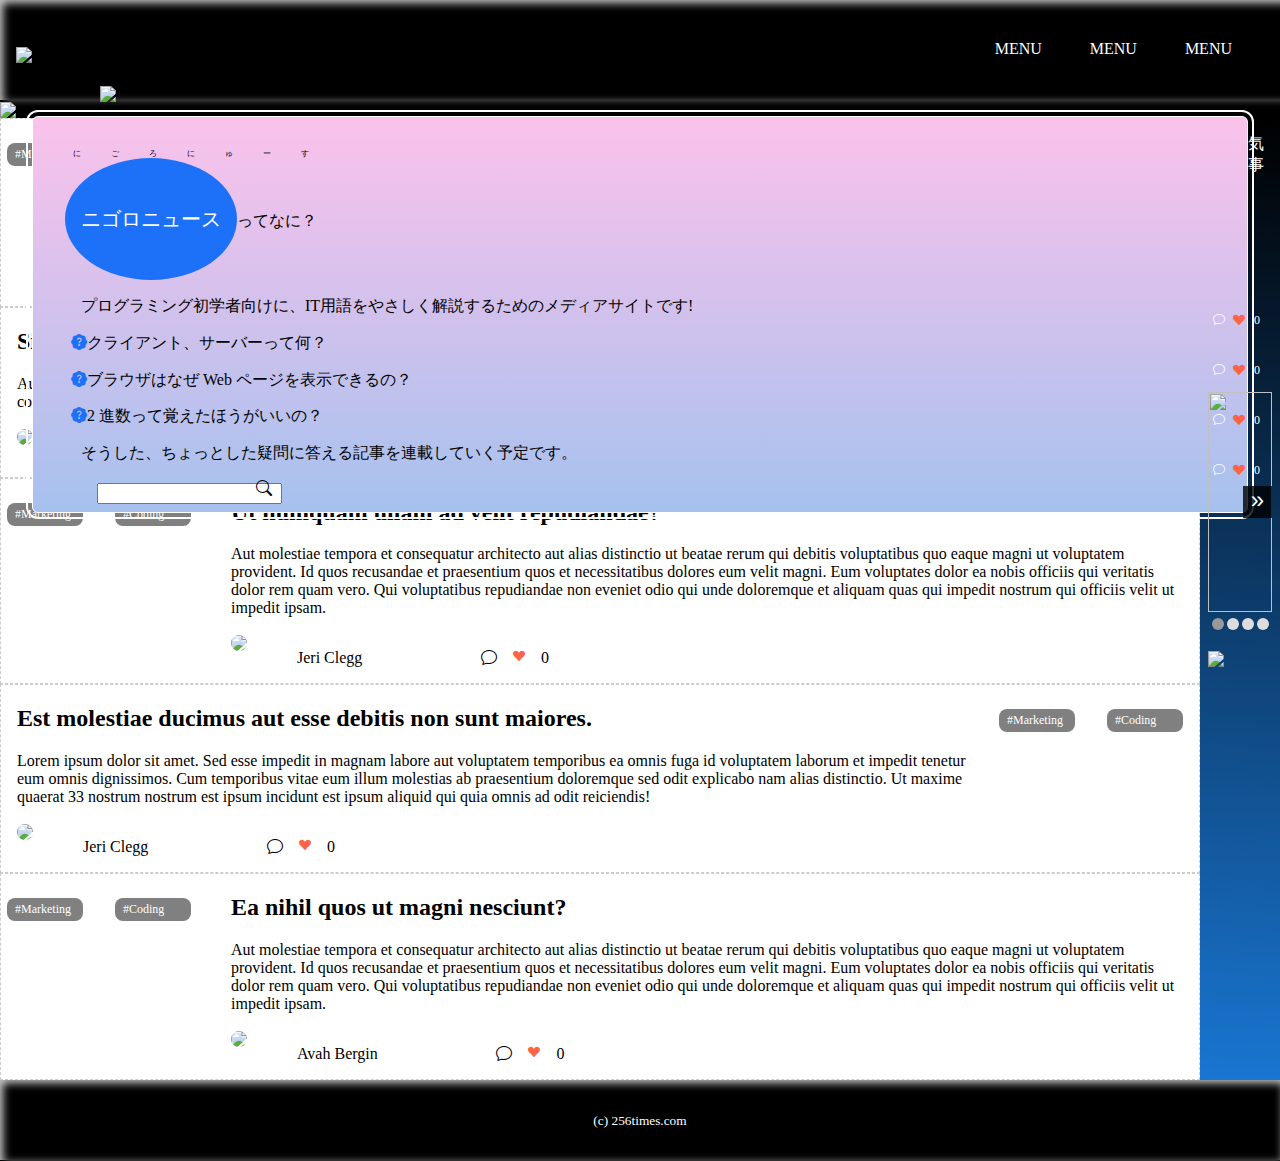
==== index.html @ e757336e "Add files via upload" ====
<!DOCTYPE html>
<html lang="ja">
<head>
  <meta charset="utf-8">
  <meta name="viewport" content="width=device-width, initial-scale=1.0">
  <title>My Playground</title>
  <link rel="stylesheet" href="https://cdn.jsdelivr.net/npm/bootstrap-icons@1.11.3/font/bootstrap-icons.min.css">

  <!-- CSSを読み込むため、以下のタグは削除しないでください -->
  <link rel="stylesheet" href="css/styles.css">
</head>
<body>
  <!-- このHTMLファイルは自由に編集していただいて構いません -->

  <!--
                          画像・アイコンには以下のプレースホルダー画像を使いまわしてください。
                          サイズは適宜指定しましょう。
                        -->
  <!-- ヘッダー -->
  <header>
    <div class="logo">
      <h1><img src="https://256times-upload-files.s3.ap-northeast-1.amazonaws.com/production/101/4386/3a474dd73fce5687439490a52e7cde3b8a94ff06.png"></h1>
    </div>
    <div class="sp-menu">
      <i class="bi bi-list" id="open"></i>
    </div>
  </header>
  <div class="overlay">
    <i class="bi bi-x" id="close"></i>

    <ul>
      <li><a href="#">MENU</a></li>
      <li><a href="#">MENU</a></li>
      <li><a href="#">MENU</a></li>
    </ul>
  </div>
  <div class="pc-menu">

    <ul>
      <li><a href="#">MENU</a></li>
      <li><a href="#">MENU</a></li>
      <li><a href="#">MENU</a></li>
    </ul>

  </div>
  <!-- メイン画像 -->
  <main>
    <img src="https://256times-upload-files.s3.ap-northeast-1.amazonaws.com/production/702833/4339/a1db3f5d91a8fb09df894e36b2c7d3b3686a8295.jpg" width="400">
    <img src="https://256times-upload-files.s3.ap-northeast-1.amazonaws.com/production/702833/4339/a1db3f5d91a8fb09df894e36b2c7d3b3686a8295.jpg" width="400" class="img-3">
    <img src="https://256times-upload-files.s3.ap-northeast-1.amazonaws.com/production/702833/4339/a1db3f5d91a8fb09df894e36b2c7d3b3686a8295.jpg" width="400" class="img-2">

    <div class="adv-1">
      <img src="https://256times-upload-files.s3.ap-northeast-1.amazonaws.com/production/702833/4354/1b04beae6e72af7fc1b4d39c67723cda9b9af01f.jpg" width="400">
    </div>
    <div class="container">
      <ruby class="top">
        <rb class="what" id="heading">ニゴロニュース</rb>ってなに？
        <rp>（</rp><rt>にごろにゅーす</rt><rp>）</rp>
      </ruby>
      <P>プログラミング初学者向けに、IT用語をやさしく解説するためのメディアサイトです!</P>
      <ul>
        <li>
          <p>
            <i class="bi bi-patch-question-fill"></i>クライアント、サーバーって何？
          </p>
        </li>
        <li>
          <p>
            <i class="bi bi-patch-question-fill"></i>ブラウザはなぜ Web ページを表示できるの？
          </p>
        </li>
        <li>
          <p>
            <i class="bi bi-patch-question-fill"></i>2 進数って覚えたほうがいいの？
          </p>
        </li>
      </ul>
      <p>
        そうした、ちょっとした疑問に答える記事を連載していく予定です。
      </p>
      <form method="#" class="form">
        <input type="search">
        <label for="searchsubmit"></label>
        <button><i class="bi bi-search"></i></button>
      </form>
    </div>


  </main>
  <!-- 記事一覧 -->
  <div class="container-1">
    <div class="wrapper">
      <article class="box">
        <div class="image">
          <img src="https://256times-upload-files.s3.ap-northeast-1.amazonaws.com/production/702833/4333/9569c016d2158f2828b4064456eec90dc43d6ec9.jpg" width="400" alt="">
          <ul class="note-tag-list">
          <li class="note-tag-item">#Marketing</li>
          <li class="note-tag-item">#Coding</li>
        </ul>
        </div>
        
        <div class="article">
          <h2>Hic corporis exercitationem non distinctio ipsum.</h2>
          <p>
            Lorem ipsum dolor sit amet. Sed esse impedit in magnam labore aut voluptatem temporibus ea omnis fuga id voluptatem laborum et impedit tenetur eum omnis dignissimos. Cum temporibus vitae eum illum molestias ab praesentium doloremque sed odit explicabo nam alias distinctio. Ut maxime quaerat 33 nostrum nostrum est ipsum incidunt est ipsum aliquid qui quia omnis ad odit reiciendis!
          </p>
          <div class="poster">
            <div class="name">
              <img src="https://256times-upload-files.s3.ap-northeast-1.amazonaws.com/production/702833/4342/5158241b605426fc9aed479e97a76eba2d2b09a7.png" width="50">
            </div>
            <p>
              Santiago Scully
            </p>
            <date>2024/2/20</date>
            <a href="#"><i class="bi bi-chat"></i></a>

            <i class="bi bi-suit-heart-fill"></i>

            <span class="counter">0</span>
          </div>
        </div>

      </article>
      <article class="box">
        <div class="image">
          <img src="https://256times-upload-files.s3.ap-northeast-1.amazonaws.com/production/702833/4332/9a5a641fddbaa0ed6d95f047d49eb0e52b35e6ac.jpg" width="400" alt="">
          <ul class="note-tag-list">
          <li class="note-tag-item">#Marketing</li>
          <li class="note-tag-item">#Coding</li>
        </ul>
        </div>
        
        <div class="article">
          <h2>Sit facilis labore sed reiciendis iusto.</h2>
          <p>
            Aut quia quibusdam quo corporis enim quo nisi iste. Quo dolorum aliquam ut eaque suscipit nam magni similique. Ad officiis officia est consequatur magni aut dolorem veniam non rerum Quis a dolor quisquam et eveniet rerum.
          </p>
          <div class="poster">
            <div class="name">
              <img src="https://256times-upload-files.s3.ap-northeast-1.amazonaws.com/production/702833/4343/29c922a90560a9dfe5161d8ded73d6a91d2a3f59.png" width="50">
            </div>
            <p>
              Avah Bergin
            </p>
            <date>2024/02/10</date>
            <a href="#"><i class="bi bi-chat"></i></a>

            <i class="bi bi-suit-heart-fill"></i>

            <span class="counter">0</span>
          </div>
        </div>


      </article>
      <article class="box">
        <div class="image">
          <img src="https://256times-upload-files.s3.ap-northeast-1.amazonaws.com/production/702833/4337/191953ffb3b08deb70516487b53c6979fe89d8e9.jpg" width="400" alt="">
          <ul class="note-tag-list">
          <li class="note-tag-item">#Marketing</li>
          <li class="note-tag-item">#Coding</li>
        </ul>
        </div>
        
        <div class="article">
          <h2>Ut numquam ullam ad velit repudiandae?</h2>
          <p>
            Aut molestiae tempora et consequatur architecto aut alias distinctio ut beatae rerum qui debitis voluptatibus quo eaque magni ut voluptatem provident. Id quos recusandae et praesentium quos et necessitatibus dolores eum velit magni. Eum voluptates dolor ea nobis officiis qui veritatis dolor rem quam vero. Qui voluptatibus repudiandae non eveniet odio qui unde doloremque et aliquam quas qui impedit nostrum qui officiis velit ut impedit ipsam.
          </p>
          <div class="poster">
            <div class="name">
              <img src="https://256times-upload-files.s3.ap-northeast-1.amazonaws.com/production/702833/4344/066a9f0d73457344aa811d1c82da069b3d888368.png" width="50">
            </div>
            <p>
              Jeri Clegg
            </p>
            <date>2024/02/02</date>
            <a href="#"><i class="bi bi-chat"></i></a>
            <i class="bi bi-suit-heart-fill"></i>
            <span class="counter">0</span>
          </div>
        </div>
      </article>
      <article class="box">
        <div class="image">
          <img src="https://256times-upload-files.s3.ap-northeast-1.amazonaws.com/production/702833/4336/7edfdd1f0ed0559bbe3c6b1e2666c0f34217cd1f.jpg" width="400" alt="">
          <ul class="note-tag-list">
          <li class="note-tag-item">#Marketing</li>
          <li class="note-tag-item">#Coding</li>
        </ul>
        </div>
        
        <div class="article">
          <h2>Est molestiae ducimus aut esse debitis non sunt maiores.</h2>
          <p>
            Lorem ipsum dolor sit amet. Sed esse impedit in magnam labore aut voluptatem temporibus ea omnis fuga id voluptatem laborum et impedit tenetur eum omnis dignissimos. Cum temporibus vitae eum illum molestias ab praesentium doloremque sed odit explicabo nam alias distinctio. Ut maxime quaerat 33 nostrum nostrum est ipsum incidunt est ipsum aliquid qui quia omnis ad odit reiciendis!
          </p>
          <div class="poster">
            <div class="name">
              <img src="https://256times-upload-files.s3.ap-northeast-1.amazonaws.com/production/702833/4344/066a9f0d73457344aa811d1c82da069b3d888368.png" width="50">
            </div>
            <p>
              Jeri Clegg
            </p>
            <date>2024/01/30</date>
            <a href="#"><i class="bi bi-chat"></i></a>
            <i class="bi bi-suit-heart-fill"></i>
            <span class="counter">0</span>
          </div>
        </div>
      </article>
      <article class="box">
        <div class="image">
          <img src="https://256times-upload-files.s3.ap-northeast-1.amazonaws.com/production/702833/4334/602cab9a823ee99edd06b43d3489f6c48248fc84.jpg" width="400" alt="">
          <ul class="note-tag-list">
          <li class="note-tag-item">#Marketing</li>
          <li class="note-tag-item">#Coding</li>
        </ul>
        </div>
        
        <div class="article">
          <h2>Ea nihil quos ut magni nesciunt?</h2>
          <p>
            Aut molestiae tempora et consequatur architecto aut alias distinctio ut beatae rerum qui debitis voluptatibus quo eaque magni ut voluptatem provident. Id quos recusandae et praesentium quos et necessitatibus dolores eum velit magni. Eum voluptates dolor ea nobis officiis qui veritatis dolor rem quam vero. Qui voluptatibus repudiandae non eveniet odio qui unde doloremque et aliquam quas qui impedit nostrum qui officiis velit ut impedit ipsam.
          </p>
          <div class="poster">
            <div class="name">
              <img src="https://256times-upload-files.s3.ap-northeast-1.amazonaws.com/production/702833/4343/29c922a90560a9dfe5161d8ded73d6a91d2a3f59.png" width="50">
            </div>
            <p>
              Avah Bergin
            </p>
            <date>2024/01/27</date>
            <a href="#"><i class="bi bi-chat"></i></a>
            <i class="bi bi-suit-heart-fill"></i>
            <span class="counter">0</span>
          </div>
        </div>
      </article>
    </div>
    <aside>
      <section class="pop">
        <p>
          人気記事
        </p>
        <ul>
          <li><a href="#"><img src="https://256times-upload-files.s3.ap-northeast-1.amazonaws.com/production/702833/4333/9569c016d2158f2828b4064456eec90dc43d6ec9.jpg" alt=""></a><date>2024/2/20</date><a href="#"><i class="bi bi-chat"></i></a><i class="bi bi-suit-heart-fill"></i><span class="counter">0</span></li>
        </ul>
        <ul>
          <li><a href="#"><img src="https://256times-upload-files.s3.ap-northeast-1.amazonaws.com/production/702833/4332/9a5a641fddbaa0ed6d95f047d49eb0e52b35e6ac.jpg" alt=""></a><date>2024/02/10</date><i class="bi bi-chat"></i><i class="bi bi-suit-heart-fill"></i><span class="counter">0</span></li>
        </ul>
        <ul>
          <li><a href="#"><img src="https://256times-upload-files.s3.ap-northeast-1.amazonaws.com/production/702833/4334/602cab9a823ee99edd06b43d3489f6c48248fc84.jpg" alt=""></a><date>2024/01/30</date><a href="#"><i class="bi bi-chat"></i></a><i class="bi bi-suit-heart-fill"></i><span class="counter">0</span></li>
        </ul>
        <ul>
          <li><a href="#"><img src="https://256times-upload-files.s3.ap-northeast-1.amazonaws.com/production/702833/4337/191953ffb3b08deb70516487b53c6979fe89d8e9.jpg" alt=""></a><date>2024/02/02</date><a href="#"><i class="bi bi-chat"></i></a><i class="bi bi-suit-heart-fill"></i><span class="counter">0</span></li>
        </ul>
      </section>

      <section class="carousel">
        <div class="container-2">
          <ul>
            <li><img src="https://256times-upload-files.s3.ap-northeast-1.amazonaws.com/production/702833/4352/9bdbcaf4c2f531348c8f81cb006cc36bf38fa28b.jpg" width="300"></li>
            <li><img src="https://256times-upload-files.s3.ap-northeast-1.amazonaws.com/production/702833/4353/80ad6cc5e1327c559a1319e7eea14a9a25d1e3da.jpg" width="300"></li>
            <li><img src="https://256times-upload-files.s3.ap-northeast-1.amazonaws.com/production/702833/4356/8ebf178261d886ba8674f4cc6eae6229f8e90de9.jpg" width="336"></li>
            <li><img src="https://256times-upload-files.s3.ap-northeast-1.amazonaws.com/production/702833/4355/fa55b234775629317e87815a18268e332f8dd37f.jpg" width="336"></li>

          </ul>
          <button id="prev">&laquo;</button>
          <button id="next">&raquo;</button>
        </div>

        <nav>

        </nav>
      </section>
      <div class="adv">
        <img src="https://256times-upload-files.s3.ap-northeast-1.amazonaws.com/production/702833/4357/1212703208078b83bb7fb60bcbd12b7a2452cbf4.jpg" width="160">
      </div>
    </aside>

  </div>



  <footer>
    <small>(c) 256times.com</small>
  </footer>
  <!-- JavaScriptの実装をする方は以下のタグを削除しないでください -->
  <script src="js/main.js"></script>
</body>
</html>
---- css/styles.css ----
body {
  margin: 0;
  background: black;
}
img {
  vertical-align: bottom;
}
/* //ヘッダー// */
header h1 {
  margin: 0;
  width: 200px;
  margin-top: 16px;
}

header {
  width: 100%;
  height: 100px;
  display: flex;
  padding: 0 16px;
  justify-content: space-between;
  align-items: center;
  background: black;
  color: white;
  box-shadow: 3px 3px 6px -2px #555, 3px 3px 8px rgba(255, 255, 255, 0.8) inset;
}
.sp-menu #open {
  margin-right: 32px;
  font-size: 32px;
  cursor: pointer;
}
.sp-menu #open.hide {
  display: none;
}
.overlay {
  position: fixed;
  inset: 0;
  background: rgba(0, 0, 0, 0.9);
  z-index: 9999;
  color: white;
  text-align: center;
  opacity: 0;
  pointer-events: none;
  transition: opacity 0.6s;
}
.overlay.show {
  opacity: 1;
  pointer-events: auto;
}
.overlay ul {
  list-style-type: none;
}
.overlay li {
  margin-top: 64px;
  opacity: 0;
  transform: translateY(16px);
  transition: opacity 0.3s, transform 0.3s;
}
.overlay.show li {
  opacity: 1;
  transform: none;
}
.overlay.show li:nth-child(1) {
  transition-delay: 0.1s;
}
.overlay.show li:nth-child(2) {
  transition-delay: 0.2s;
}
.overlay.show li:nth-child(3) {
  transition-delay: 0.3s;
}
.overlay a {
  display: block;
  text-decoration: none;
  color: white;
}
#close {
  position: absolute;
  top: 16px;
  right: 16px;
  font-size: 32px;
  cursor: pointer;
}
/* メイン画像 */
main {
  position: relative;
  margin: 0;
}
.main img {
  background: white;
}
.container {
  margin-top: 16px;
  position: absolute;
  top: 0;
  left: 32px;
  right: 32px;
  font-size: 16px;
  border: 1px solid white;
  outline: 2px solid white;
  outline-offset: 4px;
  border-radius: 6px;
  padding: 32px;
  line-height: 1.3;
  background-image: linear-gradient(#fbc2eb 0%, #a6c1ee 100%);
}
.container ul {
  margin-left: -50px;
}
.what {
  font-size: 20px;
  background: #1d71f8;
  color: white;
  display: inline-block;
  padding: 3rem 1rem;
  border-radius: 50%;
}
.bi-patch-question-fill {
  color: #1d71f8;
}
main ul {
  list-style-type: none;
}

img {
  width: 100%;
  height: auto;
}
.pc-menu {
  display: none;
}
.adv-1 {
  position: absolute;
  bottom: 16px;
  left: 32px;
  width: 80%;
  height: auto;
}
.form {
  position: absolute;
  bottom: 8px;
  margin-left: 32px;
}
.form button {
  font-size: 12px;
  all: unset;
  position: absolute;
  bottom: 4px;
  right: 10px;
  cursor: pointer;
}

/* 記事一覧 */
article {
  background: white;
  font-size: 16px;
}
article h2,
p {
  margin-left: 16px;
  margin-right: 16px;
}
.box {
  overflow: hidden;
}
.image img {
  box-shadow: 4px 4px 4px grey;
  transition: all 0.5s;
}
.image:hover {
  transform: scale(1.1);
  opacity: 0.8;
}
.note-tag-list {
  display: flex;
  margin-left: -50px;
  margin-top: -10px;
}
.note-tag-item {
  font-size: 12px;
  margin: 16px;
  padding: 4px 8px;
  width: 60px;
  border-radius: 8px;
  background: grey;
  color: white;
}
.poster {
  display: flex;
}

.name {
  width: 50px;
  height: 50px;
  margin-left: 16px;
}
a {
  margin-left: 16px;
  margin-top: 16px;
  color: black;
}
date {
  font-size: 12px;
  margin-top: 20px;
}
.bi-suit-heart-fill {
  font-size: 12px;
  color: tomato;
  margin-left: 16px;
  margin-top: 16px;
  cursor: pointer;
}
.bi-suit-heart-fill.large {
  font-size: 36px;
}
.counter {
  margin-left: 16px;
  margin-top: 16px;
}
.name img {
  border-radius: 50%;
}
/* 人気記事 サイドバー*/

.pop img {
  width: 200px;
  height: auto;
}
aside p,
date {
  color: white;
  margin-left: 32px;
}
aside {
  margin: 0;
  background: linear-gradient(
    -177deg,
    rgba(0, 0, 0, 1) 0%,
    rgba(25, 118, 210, 1) 100%
  );
  padding-bottom: 8px;
}
.pop ul {
  list-style-type: none;
}
.pop li {
  margin-left: -32px;
  display: flex;
  position: relative;
}

aside li date {
  position: absolute;
  left: 200px;
  top: 100px;
}
aside li .bi-chat {
  position: absolute;
  right: 55px;
  top: 120px;
  color: white;
  font-size: 12px;
}

.pop img {
  margin-top: -10px;
  transition: all 0.3s;
}
.pop img:hover {
  transform: scale(1.1);
  opacity: 0.8;
}
aside .bi-suit-heart-fill {
  position: absolute;
  top: 105px;
  right: 35px;
  font-size: 12px;
}
aside .counter {
  position: absolute;
  top: 105px;
  right: 20px;
  color: white;
  font-size: 12px;
}
/* 広告カルーセル */
.carousel {
  width: 80%;
  margin: 16px auto;
}
.container-2 {
  width: 100%;
  height: 220px;
  overflow: hidden;
  position: relative;
}
#prev,
#next {
  position: absolute;
  top: 50%;
  transform: translateY(-50%);
  border: none;
  background: rgba(0, 0, 0, 0.8);
  color: white;
  font-size: 24px;
  padding: 0 8px 4px;
  cursor: pointer;
}
#prev:hover,
#next:hover {
  opacity: 0.8;
}
#prev {
  left: 0;
}
#next {
  right: 0;
}
.container-2 ul {
  list-style: none;
  margin: 0;
  padding: 0;
  height: 100%;
  display: flex;
  transition: transform 0.3s;
}
.container-2 li {
  height: 100%;
  min-width: 100%;
}
.container-2 img {
  width: 100%;
  height: 100%;
  object-fit: cover;
}
.hidden {
  display: none;
}
nav {
  margin-top: 3px;
  text-align: center;
}
nav button + button {
  margin-left: 3px;
}
nav button {
  border: none;
  width: 12px;
  height: 12px;
  border-radius: 50%;
  background: #ddd;
  cursor: pointer;
}
nav .current {
  background: #999;
}

/* フッター */
footer {
  width: 100%;
  height: 80px;
  background: black;
  text-align: center;
  line-height: 80px;
  color: white;
  box-shadow: 3px 3px 6px -2px #555, 3px 3px 8px rgba(255, 255, 255, 0.8) inset;
}
.adv {
  width: 80%;
  height: auto;
  margin: 0 auto;
}

@media (min-width: 600px) {
  header {
    display: flex;
    justify-content: space-between;
    align-items: center;
  }
  .logo {
    position: absolute;
    top: 10px;
  }
  .sp-menu {
    display: none;
  }
  .pc-menu {
    display: block;
    position: absolute;
    top: 24px;
    right: 32px;
    font-size: 16px;
  }
  .pc-menu ul {
    display: flex;
    list-style-type: none;
    text-decoration: none;
  }
  .pc-menu a {
    text-decoration: none;
    width: 80px;
    color: white;
    padding: 16px;
  }
  .pc-menu a:hover {
    color: black;
    background: #f2f2f2;
    border-radius: 4px;
    transition: all 0.3s;
  }
  main .img-2,
  main .img-3 {
    display: none;
  }
  .container-1 {
    display: flex;
  }
  aside {
    flex: 1;
  }
  .box {
    flex: 5;
    display: flex;
    gap: 8px;
    border: 1px dashed #ccc;
  }
  .box:nth-child(even) {
    flex-direction: row-reverse;
  }
  .article {
    flex: 5;
  }
  .image {
    flex: 1;
  }
  .adv-1 {
    left: 100px;
  }
}
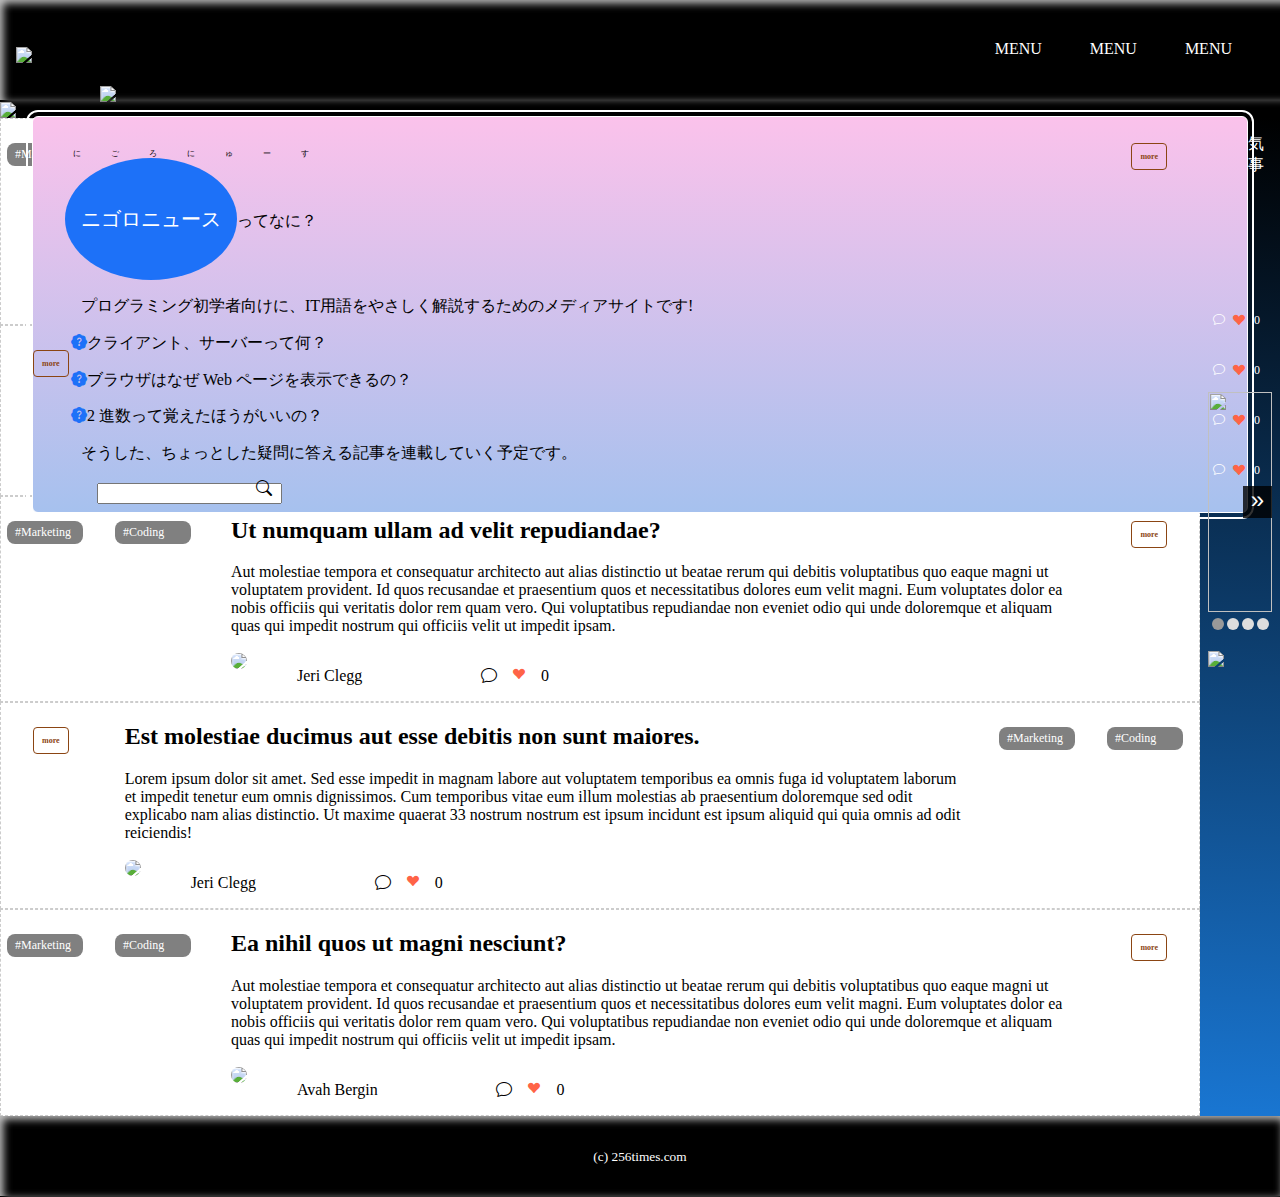
==== commit c539d6a3: "Add files via upload" ====
--- a/index.html
+++ b/index.html
@@ -3,7 +3,7 @@
 <head>
   <meta charset="utf-8">
   <meta name="viewport" content="width=device-width, initial-scale=1.0">
-  <title>My Playground</title>
+  <title>ニゴロニュース</title>
   <link rel="stylesheet" href="https://cdn.jsdelivr.net/npm/bootstrap-icons@1.11.3/font/bootstrap-icons.min.css">
 
   <!-- CSSを読み込むため、以下のタグは削除しないでください -->
@@ -119,7 +119,9 @@
             <span class="counter">0</span>
           </div>
         </div>
-
+        <p class="more">
+          <a href="#">more</a>
+        </p>
       </article>
       <article class="box">
         <div class="image">
@@ -150,7 +152,9 @@
             <span class="counter">0</span>
           </div>
         </div>
-
+        <p class="more">
+          <a href="#">more</a>
+        </p>
 
       </article>
       <article class="box">
@@ -180,6 +184,9 @@
             <span class="counter">0</span>
           </div>
         </div>
+        <p class="more">
+          <a href="#">more</a>
+        </p>
       </article>
       <article class="box">
         <div class="image">
@@ -208,6 +215,9 @@
             <span class="counter">0</span>
           </div>
         </div>
+        <p class="more">
+          <a href="#">more</a>
+        </p>
       </article>
       <article class="box">
         <div class="image">
@@ -236,6 +246,9 @@
             <span class="counter">0</span>
           </div>
         </div>
+        <p class="more">
+          <a href="#">more</a>
+        </p>
       </article>
     </div>
     <aside>
--- a/css/styles.css
+++ b/css/styles.css
@@ -219,6 +219,98 @@
 .name img {
   border-radius: 50%;
 }
+.more {
+  font-size: 8px;
+  font-weight: bold;
+  text-align: center;
+  z-index: 0;
+  margin-right: 32px;
+  
+}
+.more a {
+  position: relative;
+  display: inline-block;
+  color: #8b4513;
+  text-decoration: none;
+  padding: 8px;
+  border: 1px solid #8b4513;
+  transition: color 0.25s ease;
+  border-radius: 4px;
+}
+.more a:hover {
+  color: white;
+  
+}
+.more a::before {
+  position: absolute;
+  top: 0;
+  left: 0;
+  content: '';
+  width: 100%;
+  height: 100%;
+  background: #8b4513;
+  z-index: -1;
+  transform: scale(0, 1);
+  transition: all 0.25s ease;
+  transition-property: transform;
+  border-radius: 4px;
+}
+.more a:hover::before {
+  transform: scale(1, 1);
+}
+.more a::before {
+  transform-origin: right;
+}
+.more a:hover::before {
+  transform-origin: left;
+}
+.article .back {
+  font-size: 8px;
+  font-weight: bold;
+  text-align: center;
+  
+  margin-right: 32px;
+  
+}
+.back a {
+  position: relative;
+  display: inline-block;
+  color: #8b4513;
+  text-decoration: none;
+  padding: 8px;
+  border: 1px solid #8b4513;
+  transition: color 0.25s ease;
+  border-radius: 4px;
+}
+.back a:hover {
+  color: white;
+  z-index: 2;
+}
+.back a::before {
+  position: absolute;
+  top: 0;
+  left: 0;
+  content: '';
+  width: 100%;
+  height: 100%;
+  background: #8b4513;
+  z-index: -1;
+  transform: scale(0, 1);
+  transition: all 0.25s ease;
+  transition-property: transform;
+  border-radius: 4px;
+}
+.back a:hover::before {
+  transform: scale(1, 1);
+}
+.back a::before {
+  transform-origin: right;
+}
+.back a:hover::before {
+  transform-origin: left;
+}
+
+
 /* 人気記事 サイドバー*/
 
 .pop img {
